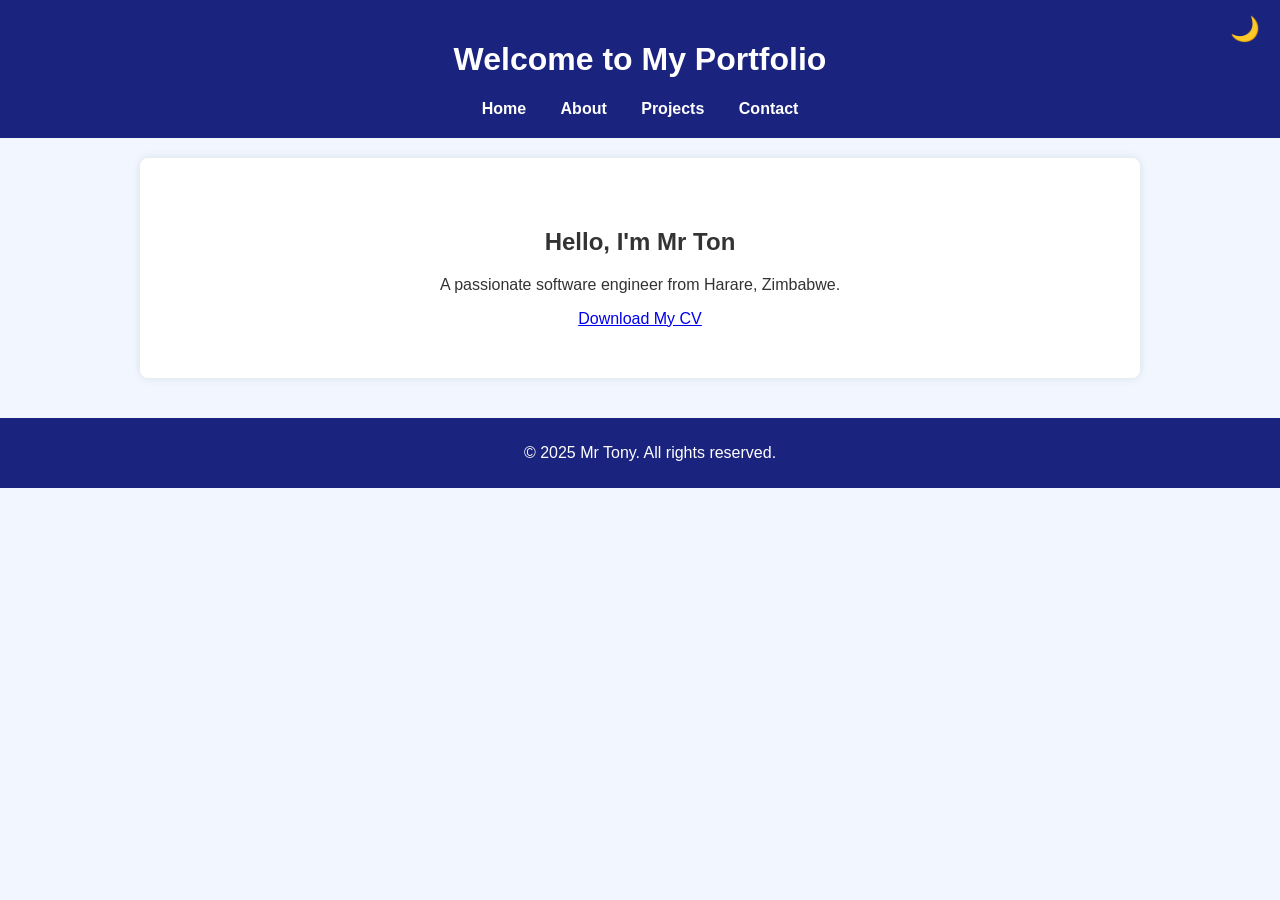
==== index.html @ 490ca425 "Add files via upload" ====
<!DOCTYPE html>
<html lang="en">
<head>
    <meta charset="UTF-8">
    <title>Mr Tony | Software Engineer</title>
    <link rel="stylesheet" href="style.css">
</head>
<body>
  <!-- Preloader -->
<div id="preloader">
  <div class="spinner"></div>
</div>

    <header>
        <h1>Welcome to My Portfolio</h1>
        <nav>
          <button id="theme-toggle" class="theme-button">🌙</button>

            <ul>
                <li><a href="index.html">Home</a></li>
                <li><a href="about.html">About</a></li>
                <li><a href="projects.html">Projects</a></li>
                <li><a href="contact.html">Contact</a></li>
            </ul>
        </nav>
    </header>

    <section id="intro">
        <h2>Hello, I'm <span id="typed-text"></span></h2>
        <p>A passionate software engineer from Harare, Zimbabwe.</p>
        <a href="resume.pdf" download>Download My CV</a>
    </section>

    <footer>
        <p>&copy; 2025 Mr Tony. All rights reserved.</p>
    </footer>
    <script src="main.js"></script>

</body>
</html>
---- style.css ----
/* Preloader styles */
#preloader {
  position: fixed;
  top: 0;
  left: 0;
  width: 100%;
  height: 100%;
  background-color: var(--bg-color);
  display: flex;
  justify-content: center;
  align-items: center;
  z-index: 9999;
}

.spinner {
  border: 6px solid #ccc;
  border-top: 6px solid var(--header-bg);
  border-radius: 50%;
  width: 50px;
  height: 50px;
  animation: spin 1s linear infinite;
}

/* Spinner animation */
@keyframes spin {
  0% { transform: rotate(0deg); }
  100% { transform: rotate(360deg); }
}


/* Root variables for Light Theme */
:root {
  --bg-color: #f2f7ff;
  --text-color: #333;
  --header-bg: #1a237e;
  --footer-bg: #1a237e;
  --link-color: white;
}

/* Base styles */
body {
  font-family: Arial, sans-serif;
  margin: 0;
  padding: 0;
  background: var(--bg-color);
  color: var(--text-color);
}

header {
  background: var(--header-bg);
  color: var(--link-color);
  padding: 20px;
  text-align: center;
  position: relative;
}

nav ul {
  list-style: none;
  padding: 0;
  margin: 10px 0 0 0;
}

nav ul li {
  display: inline-block;
  margin: 0 15px;
}

nav a {
  color: var(--link-color);
  text-decoration: none;
  font-weight: bold;
}

section#intro, section.content {
  padding: 50px;
  text-align: center;
  background: white;
  max-width: 900px;
  margin: 20px auto;
  border-radius: 8px;
  box-shadow: 0 0 10px rgb(0 0 0 / 0.1);
}

footer {
  background: var(--footer-bg);
  color: var(--link-color);
  text-align: center;
  padding: 10px;
  position: relative;
  bottom: 0;
  width: 100%;
  margin-top: 40px;
}

.project {
  margin-bottom: 30px;
  padding: 20px;
  background-color: #fefefe;
  border-left: 6px solid var(--header-bg);
  border-radius: 4px;
  text-align: left;
}

/* Theme toggle button */
.theme-button {
  position: absolute;
  top: 10px;
  right: 15px;
  font-size: 24px;
  padding: 5px;
  cursor: pointer;
  background: none;
  border: none;
  color: var(--link-color);
  transition: color 0.3s ease;
}

.theme-button:hover {
  color: #ffeb3b;
}

/* Forms */
form {
  max-width: 500px;
  margin: 0 auto;
  text-align: left;
}

form label {
  font-weight: bold;
}

form input[type="text"],
form input[type="email"],
form textarea {
  width: 100%;
  padding: 10px;
  margin-top: 5px;
  margin-bottom: 15px;
  border: 1px solid #ccc;
  border-radius: 4px;
  resize: vertical;
  font-size: 16px;
  box-sizing: border-box;
}

form input[type="submit"] {
  background-color: var(--header-bg);
  color: var(--link-color);
  padding: 12px 20px;
  border: none;
  border-radius: 4px;
  cursor: pointer;
  font-size: 18px;
  transition: background-color 0.3s ease;
}

form input[type="submit"]:hover {
  background-color: #3949ab;
}

/* Mobile Responsive */
@media (max-width: 768px) {
  nav ul {
    display: flex;
    flex-direction: column;
    align-items: center;
    margin: 10px 0;
  }

  nav ul li {
    margin: 10px 0;
  }

  section#intro, section.content {
    padding: 20px;
    font-size: 16px;
    margin: 10px;
  }

  form input[type="text"],
  form input[type="email"],
  form textarea {
    max-width: 100%;
  }

  .project {
    padding: 15px;
    border-left-width: 4px;
  }
}

/* Dark Theme Variables */
body.dark-theme {
  --bg-color: #121212;
  --text-color: #e0e0e0;
  --header-bg: #212121;
  --footer-bg: #212121;
  --link-color: #fdd835;
}

/* Apply dark theme background and text */
body.dark-theme header,
body.dark-theme footer {
  background: var(--header-bg);
  color: var(--link-color);
}

body.dark-theme nav a {
  color: var(--link-color);
}

body.dark-theme section#intro,
body.dark-theme section.content {
  background: #1e1e1e;
  color: var(--text-color);
  box-shadow: 0 0 15px rgb(255 255 255 / 0.05);
}

body.dark-theme .project {
  background-color: #2a2a2a;
  border-left-color: var(--link-color);
}

body.dark-theme form input[type="submit"] {
  background-color: var(--link-color);
  color: #212121;
}

body.dark-theme form input[type="submit"]:hover {
  background-color: #fbc02d;
}

body.dark-theme form input[type="text"],
body.dark-theme form input[type="email"],
body.dark-theme form textarea {
  background-color: #333;
  color: var(--text-color);
  border: 1px solid #555;
}

body.dark-theme form input[type="text"]::placeholder,
body.dark-theme form input[type="email"]::placeholder,
body.dark-theme form textarea::placeholder {
  color: #bbb;
}
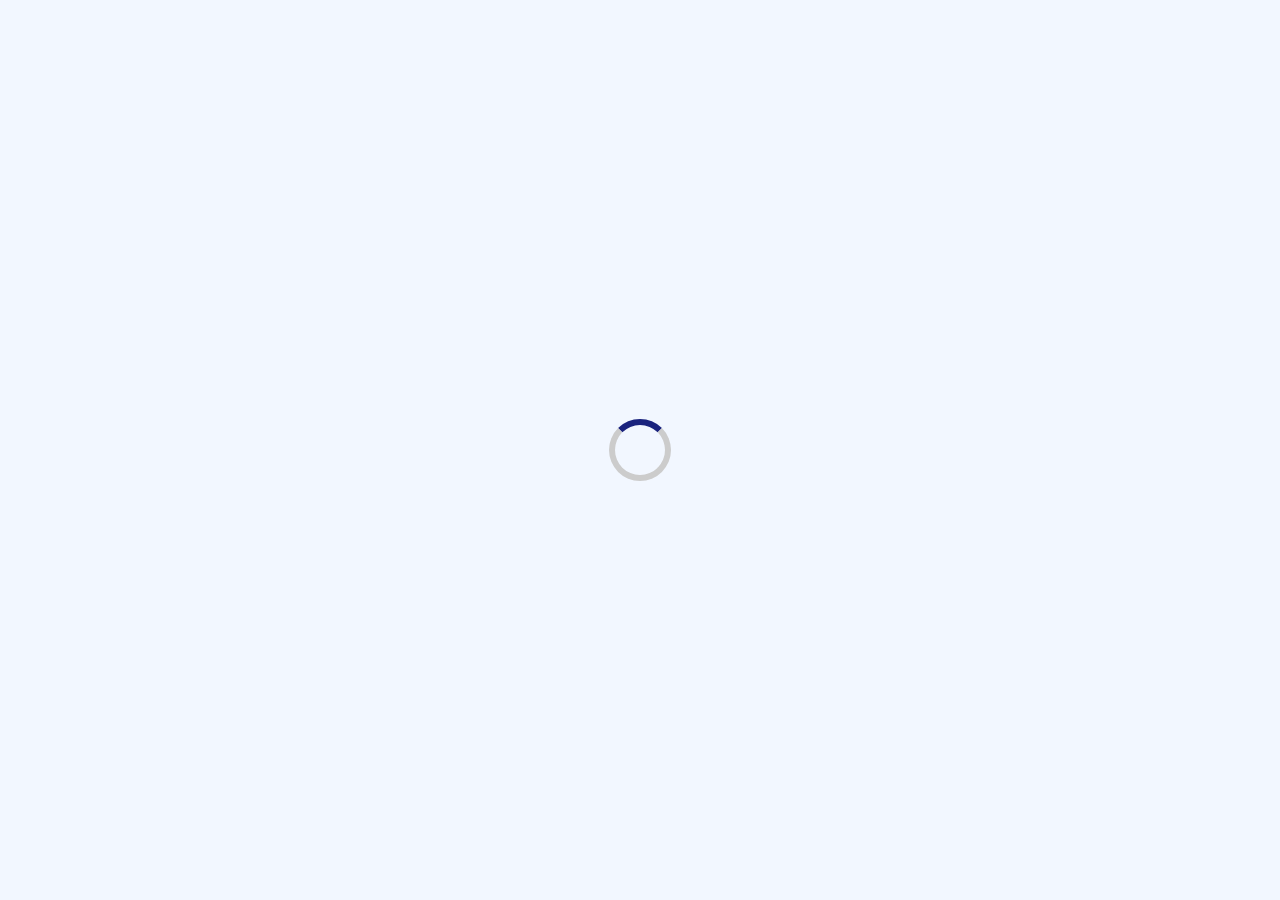
==== commit e6e1f70e: "Update index.html" ====
--- a/index.html
+++ b/index.html
@@ -1,40 +1,46 @@
 <!DOCTYPE html>
 <html lang="en">
 <head>
-    <meta charset="UTF-8">
-    <title>Mr Tony | Software Engineer</title>
-    <link rel="stylesheet" href="style.css">
+  <meta charset="UTF-8" />
+  <meta name="viewport" content="width=device-width, initial-scale=1.0" />
+  <title>Mr Chirova | Software Engineer</title>
+  <link rel="stylesheet" href="style.css" />
+  <link rel="stylesheet" href="https://cdnjs.cloudflare.com/ajax/libs/font-awesome/6.5.0/css/all.min.css">
 </head>
 <body>
-  <!-- Preloader -->
-<div id="preloader">
-  <div class="spinner"></div>
-</div>
+  <div id="preloader">
+    <div class="spinner"></div>
+  </div>
 
-    <header>
-        <h1>Welcome to My Portfolio</h1>
-        <nav>
-          <button id="theme-toggle" class="theme-button">🌙</button>
+  <header>
+    <h1>Welcome to My Portfolio</h1>
+    <nav>
+      <button id="theme-toggle" class="theme-button">🌙</button>
+      <button id="menu-toggle" class="menu-button"><i class="fas fa-bars"></i></button>
+      <ul id="nav-links">
+        <li><a href="index.html" class="active">Home</a></li>
+        <li><a href="about.html">About</a></li>
+        <li><a href="projects.html">Projects</a></li>
+        <li><a href="contact.html">Contact</a></li>
+      </ul>
+    </nav>
+  </header>
 
-            <ul>
-                <li><a href="index.html">Home</a></li>
-                <li><a href="about.html">About</a></li>
-                <li><a href="projects.html">Projects</a></li>
-                <li><a href="contact.html">Contact</a></li>
-            </ul>
-        </nav>
-    </header>
+  <section id="intro">
+    <h2>Hello, I'm Payton Chirova<span id="typed-text"></span></h2>
+    <p>A passionate software Engineering student from Telone Center For Learning (TCFL).</p>
+    <a href="PaytonChirova CV.pdf" download class="btn">Download My CV</a>
+  </section>
 
-    <section id="intro">
-        <h2>Hello, I'm <span id="typed-text"></span></h2>
-        <p>A passionate software engineer from Harare, Zimbabwe.</p>
-        <a href="resume.pdf" download>Download My CV</a>
-    </section>
+  <footer>
+    <p>&copy; 2025 payton_chirova. All rights reserved.</p>
+    <div class="social-links">
+      <a href="https://github.com/Mr-Tonie" target="_blank"><i class="fab fa-github"></i></a>
+      <a href="https://www.linkedin.com/in/payton-chirova-448496339" target="_blank"><i class="fab fa-linkedin"></i></a>
+      <a href="mailto:paytonchirova@gmail.com"><i class="fas fa-envelope"></i></a>
+    </div>
+  </footer>
 
-    <footer>
-        <p>&copy; 2025 Mr Tony. All rights reserved.</p>
-    </footer>
-    <script src="main.js"></script>
-
+  <script src="java.js"></script>
 </body>
 </html>
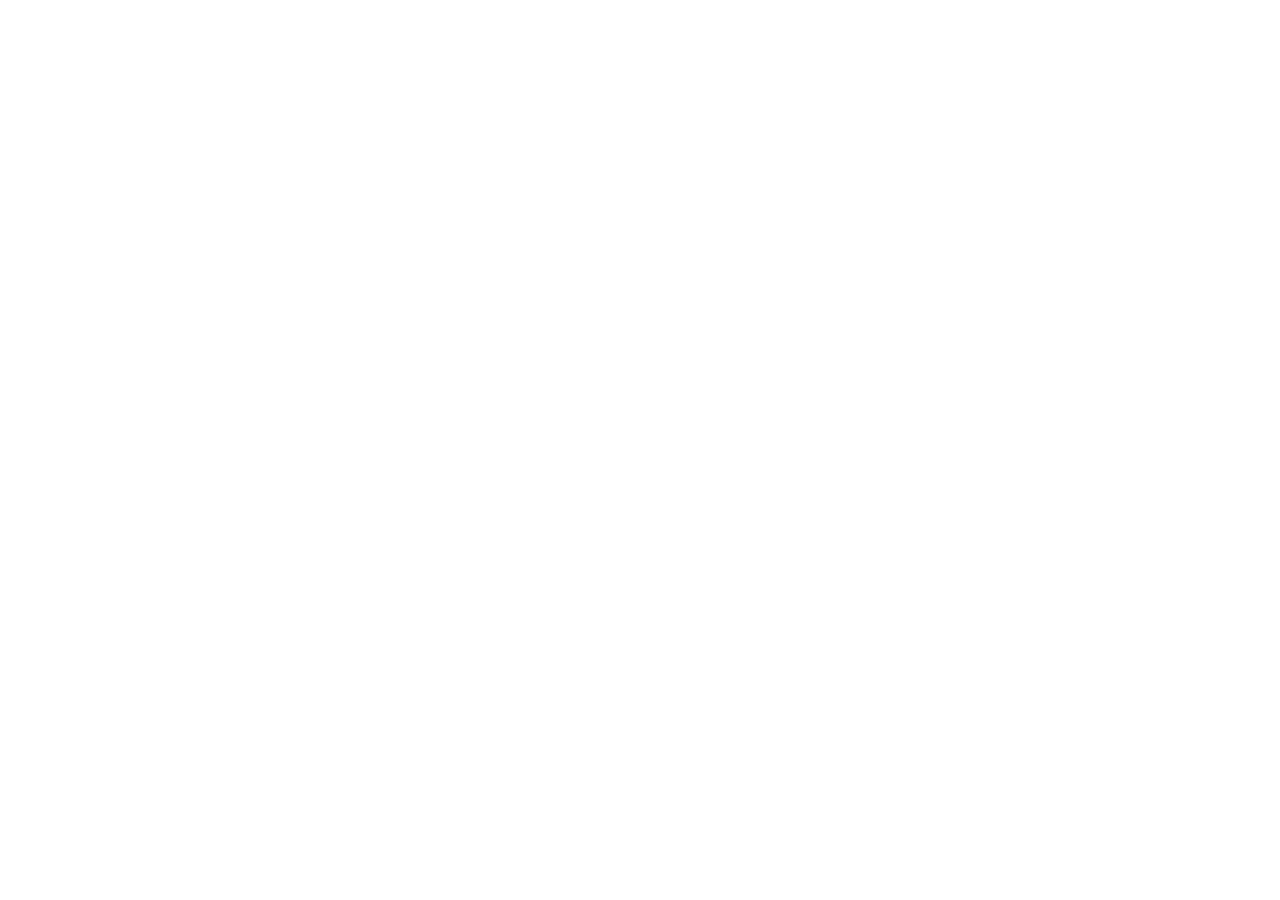
==== commit 6703bcb0: "Save new portfolio work locally" ====
--- a/index.html
+++ b/index.html
@@ -1,46 +1,21 @@
-<!DOCTYPE html>
-<html lang="en">
-<head>
-  <meta charset="UTF-8" />
-  <meta name="viewport" content="width=device-width, initial-scale=1.0" />
-  <title>Mr Chirova | Software Engineer</title>
-  <link rel="stylesheet" href="style.css" />
-  <link rel="stylesheet" href="https://cdnjs.cloudflare.com/ajax/libs/font-awesome/6.5.0/css/all.min.css">
-</head>
-<body>
-  <div id="preloader">
-    <div class="spinner"></div>
-  </div>
-
-  <header>
-    <h1>Welcome to My Portfolio</h1>
-    <nav>
-      <button id="theme-toggle" class="theme-button">🌙</button>
-      <button id="menu-toggle" class="menu-button"><i class="fas fa-bars"></i></button>
-      <ul id="nav-links">
-        <li><a href="index.html" class="active">Home</a></li>
-        <li><a href="about.html">About</a></li>
-        <li><a href="projects.html">Projects</a></li>
-        <li><a href="contact.html">Contact</a></li>
-      </ul>
-    </nav>
-  </header>
-
-  <section id="intro">
-    <h2>Hello, I'm Payton Chirova<span id="typed-text"></span></h2>
-    <p>A passionate software Engineering student from Telone Center For Learning (TCFL).</p>
-    <a href="PaytonChirova CV.pdf" download class="btn">Download My CV</a>
-  </section>
-
-  <footer>
-    <p>&copy; 2025 payton_chirova. All rights reserved.</p>
-    <div class="social-links">
-      <a href="https://github.com/Mr-Tonie" target="_blank"><i class="fab fa-github"></i></a>
-      <a href="https://www.linkedin.com/in/payton-chirova-448496339" target="_blank"><i class="fab fa-linkedin"></i></a>
-      <a href="mailto:paytonchirova@gmail.com"><i class="fas fa-envelope"></i></a>
-    </div>
-  </footer>
-
-  <script src="java.js"></script>
-</body>
-</html>
+<!doctype html>
+<html lang="en">
+
+<head>
+  <meta charset="UTF-8" />
+  <link rel="icon" type="image/svg+xml" href="/vite.svg" />
+  <meta name="viewport" content="width=device-width, initial-scale=1.0" />
+  <link rel="preconnect" href="https://fonts.googleapis.com">
+  <link rel="preconnect" href="https://fonts.gstatic.com" crossorigin>
+  <link href="https://fonts.googleapis.com/css2?family=Inter:wght@400;500;600;700&display=swap" rel="stylesheet">
+
+  <title>portfolio</title>
+
+</head>
+
+<body>
+  <div id="root"></div>
+  <script type="module" src="/src/main.tsx"></script>
+</body>
+
+</html>
